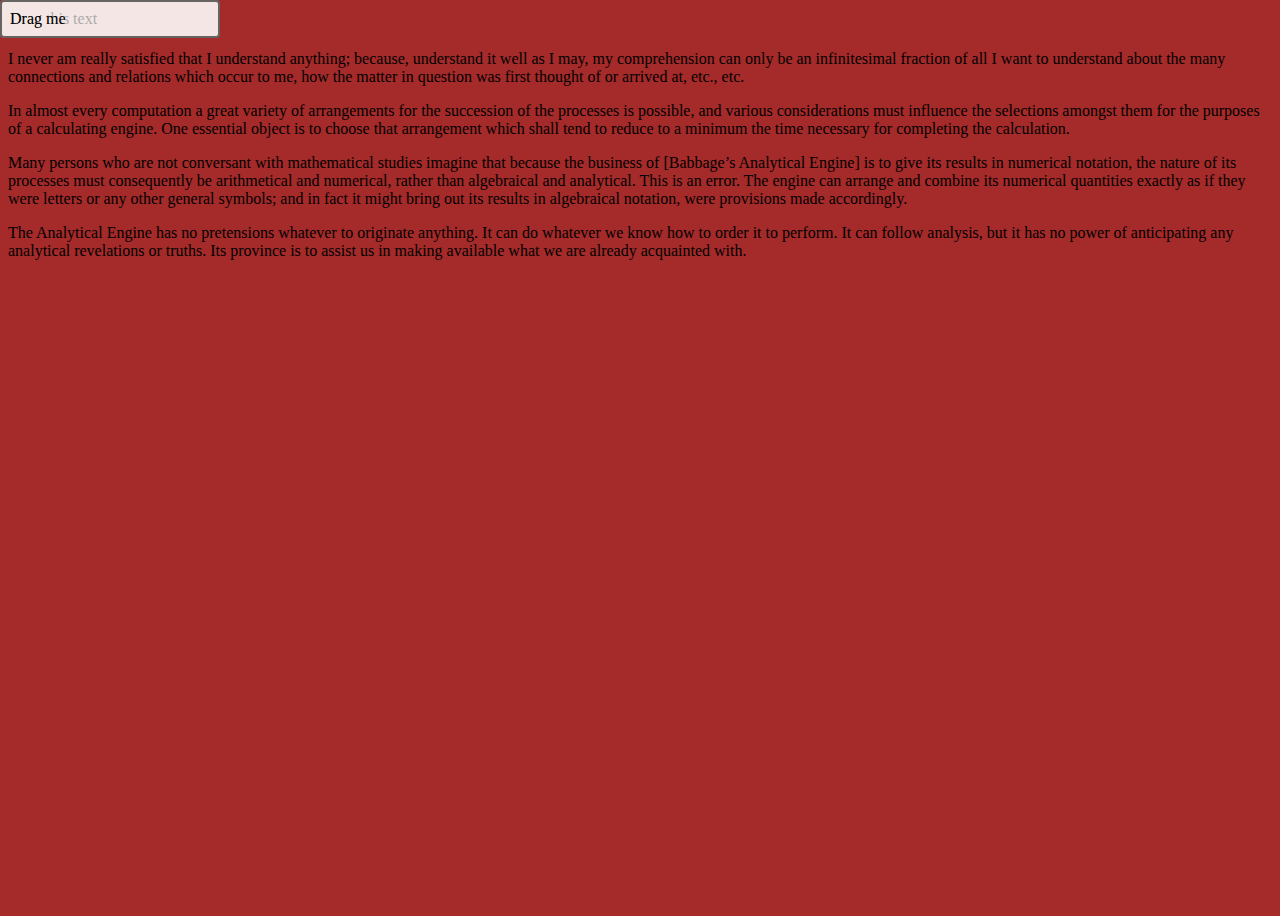
==== draganddrop.html @ 053c8465 "first commit" ====
<!DOCTYPE html>
<html lang="en">
  <head>
    <meta charset="utf-8">
    <meta name="generator" content="CoffeeCup HTML Editor (www.coffeecup.com)">
    <meta name="dcterms.created" content="Fri, 27 Jun 2014 21:02:23 GMT">
    <meta name="description" content="">
    <meta name="keywords" content="">
    <title></title>
    
    <!--[if IE]>
    <script src="http://html5shim.googlecode.com/svn/trunk/html5.js"></script>
    <![endif]-->
    <style>
    li
    { 
      position:  absolute;
      left: 0;
      top: 0; /* set these so Chrome doesn't return 'auto' from getComputedStyle */
      width: 200px; 
      background: rgba(255,255,255,0.66); 
      border: 2px  solid rgba(0,0,0,0.5); 
      border-radius: 4px; padding: 8px;
    }
    body,html{
        height: 100%;
        background-color: brown;
    }
    </style>
    <script>
        function drag_start(event) {
            var style = window.getComputedStyle(event.target, null);
            var str = (parseInt(style.getPropertyValue("left")) - event.clientX) + ',' + (parseInt(style.getPropertyValue("top")) - event.clientY) + ',' + event.target.id;
            event.dataTransfer.setData("Text", str);
        }

        function drop(event) {
            var offset = event.dataTransfer.getData("Text").split(',');
            var dm = document.getElementById(offset[2]);
            dm.style.left = (event.clientX + parseInt(offset[0], 10)) + 'px';
            dm.style.top = (event.clientY + parseInt(offset[1], 10)) + 'px';
            event.preventDefault();
            return false;
        }

        function drag_over(event) {
            event.preventDefault();
            return false;
        }
    </script>
  </head>
  <body ondragover="drag_over(event)" ondrop="drop(event)">
   <ul>
          <li id="txt1" draggable="true" ondragstart="drag_start(event)"> Drag this text </li><br>
          <li id="txt2" draggable="true" ondragstart="drag_start(event)"> Drag me</li>
  </ul>
         <p>I never am really satisfied that I understand anything; because, understand it well as I may, my comprehension can only be an infinitesimal fraction of all I want to understand about the many connections and relations which occur to me, how the matter in question was first thought of or arrived at, etc., etc.</p>
         <p>In almost every computation a great variety of arrangements for the succession of the processes is possible, and various considerations must influence the selections amongst them for the purposes of a calculating engine. One essential object is to choose that arrangement which shall tend to reduce to a minimum the time necessary for completing the calculation.</p>
         <p>Many persons who are not conversant with mathematical studies imagine that because the business of [Babbage’s Analytical Engine] is to give its results in numerical notation, the nature of its processes must consequently be arithmetical and numerical, rather than algebraical and analytical. This is an error. The engine can arrange and combine its numerical quantities exactly as if they were letters or any other general symbols; and in fact it might bring out its results in algebraical notation, were provisions made accordingly.</p>
         <p>The Analytical Engine has no pretensions whatever to originate anything. It can do whatever we know how to order it to perform. It can follow analysis, but it has no power of anticipating any analytical revelations or truths. Its province is to assist us in making available what we are already acquainted with.</p>

  </body>
</html>
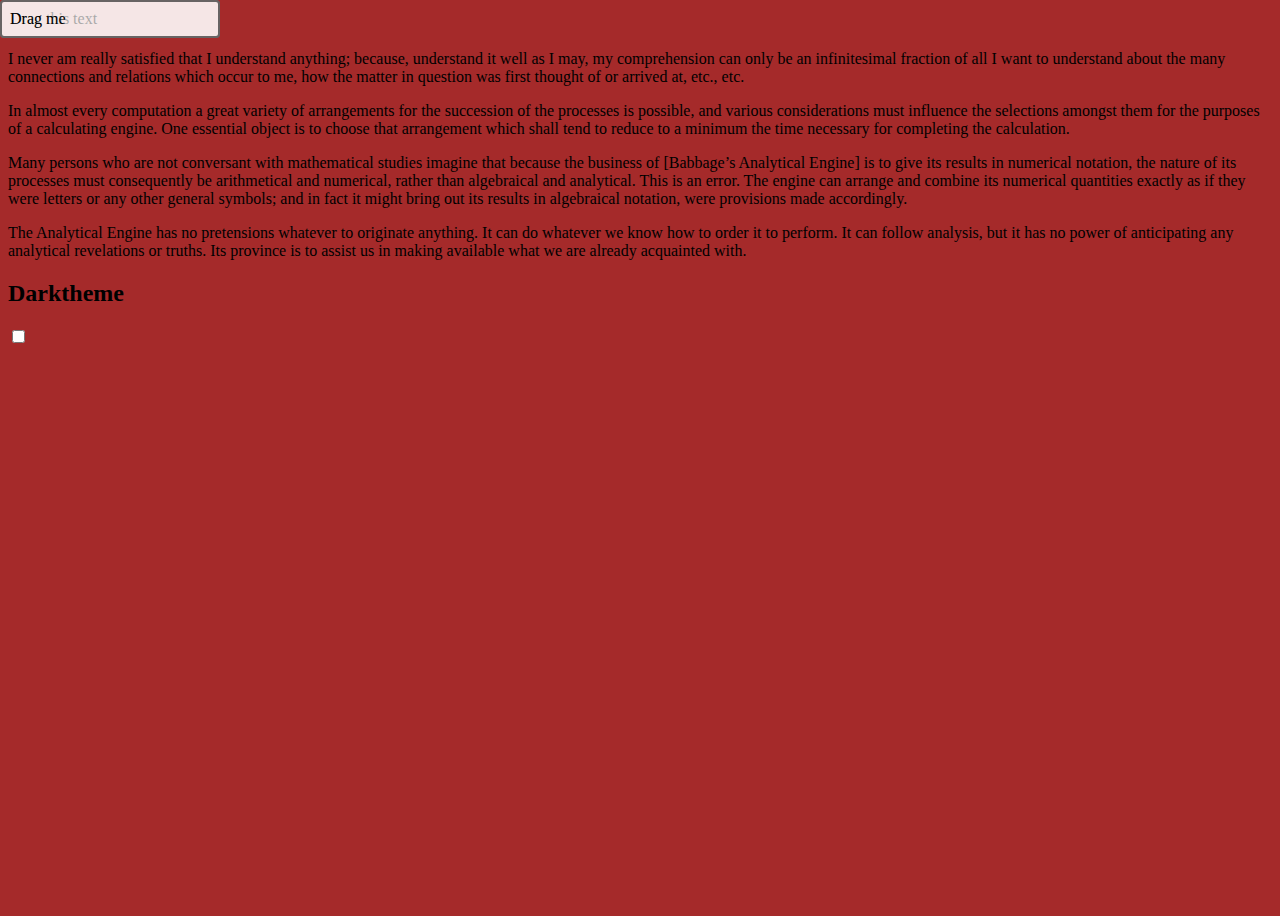
==== commit 0dba56d4: "darktheme removal to improve desing" ====
--- a/draganddrop.html
+++ b/draganddrop.html
@@ -58,6 +58,15 @@
          <p>In almost every computation a great variety of arrangements for the succession of the processes is possible, and various considerations must influence the selections amongst them for the purposes of a calculating engine. One essential object is to choose that arrangement which shall tend to reduce to a minimum the time necessary for completing the calculation.</p>
          <p>Many persons who are not conversant with mathematical studies imagine that because the business of [Babbage’s Analytical Engine] is to give its results in numerical notation, the nature of its processes must consequently be arithmetical and numerical, rather than algebraical and analytical. This is an error. The engine can arrange and combine its numerical quantities exactly as if they were letters or any other general symbols; and in fact it might bring out its results in algebraical notation, were provisions made accordingly.</p>
          <p>The Analytical Engine has no pretensions whatever to originate anything. It can do whatever we know how to order it to perform. It can follow analysis, but it has no power of anticipating any analytical revelations or truths. Its province is to assist us in making available what we are already acquainted with.</p>
+         <div class="sliderbox" id="sliderbox" >
+            <div class="blurslidertextbox">
+                <h2 class="slidertext">Darktheme</h2>
+            </div>
+            <label class="switch">
+                <input type="checkbox" id="darktheme" onclick="filterOn()">
+                <span class="slider round"></span>
+            </label>                            
+         </div>            
 
   </body>
 </html>
